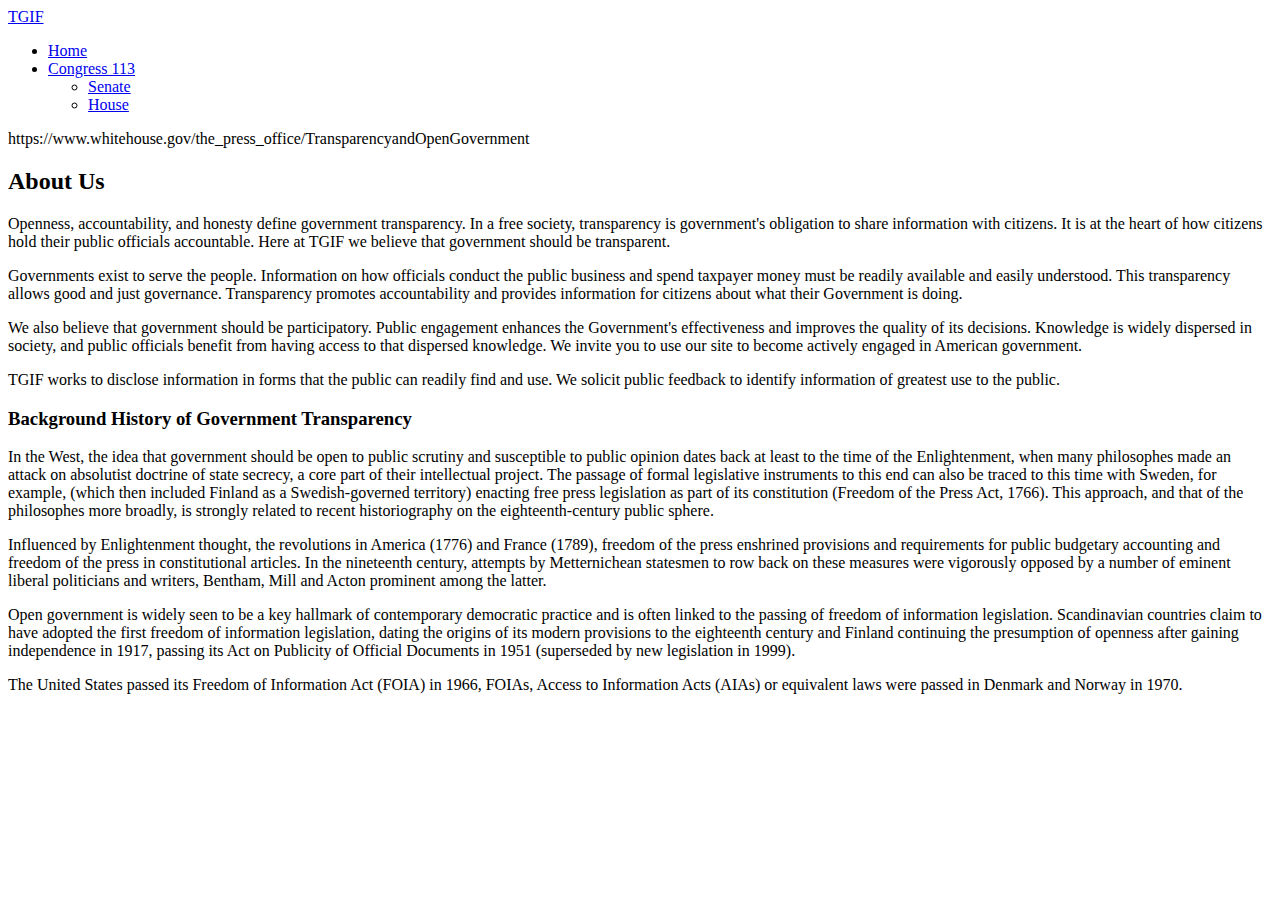
==== index.html @ 8fdb60cc "Some functions" ====
<!DOCTYPE html>
<html lang="en">

<head>
  <meta charset=UTF-8>
</head>

<body>
  <nav>
    <div>
      <div>
        <a href="#">TGIF</a>
      </div>
      <ul>
        <li><a href="#">Home</a></li>
        <li>
          <a href="#">Congress 113</a>
          <ul>
            <li><a href="#">Senate</a></li>
            <li><a href="#">House</a></li>
          </ul>
        </li>
      </ul>
    </div>
  </nav>


  <header>
    <div>
      <p>https://www.whitehouse.gov/the_press_office/TransparencyandOpenGovernment</p>

    </div>
  </header>
  <!--Table container-->
  <div>
    <h2>About Us</h2>
    <p>Openness, accountability, and honesty define government transparency. In a free society, transparency is government's obligation to share information with citizens. It is at the heart of how citizens hold their public officials accountable.
      Here at TGIF we believe that government should be transparent.</p>
    <p>Governments exist to serve the people. Information on how officials conduct the public business and spend taxpayer money must be readily available and easily understood. This transparency allows good and just governance. Transparency promotes
      accountability and provides information for citizens about what their Government is doing.</p>
    <p>We also believe that government should be participatory. Public engagement enhances the Government's effectiveness and improves the quality of its decisions. Knowledge is widely dispersed in society, and public officials benefit from having
      access to that dispersed knowledge. We invite you to use our site to become actively engaged in American government.</p>
    <p>TGIF works to disclose information in forms that the public can readily find and use. We solicit public feedback to identify information of greatest use to the public.</p>

    <h3>Background History of Government Transparency</h3>
    <p>In the West, the idea that government should be open to public scrutiny and susceptible to public opinion dates back at least to the time of the Enlightenment, when many philosophes made an attack on absolutist doctrine of state secrecy, a
      core part of their intellectual project. The passage of formal legislative instruments to this end can also be traced to this time with Sweden, for example, (which then included Finland as a Swedish-governed territory) enacting free press
      legislation as part of its constitution (Freedom of the Press Act, 1766). This approach, and that of the philosophes more broadly, is strongly related to recent historiography on the eighteenth-century public sphere.

      <p>Influenced by Enlightenment thought, the revolutions in America (1776) and France (1789), freedom of the press enshrined provisions and requirements for public budgetary accounting and freedom of the press in constitutional articles. In the
        nineteenth century, attempts by Metternichean statesmen to row back on these measures were vigorously opposed by a number of eminent liberal politicians and writers, Bentham, Mill and Acton prominent among the latter.</p>

      <p>Open government is widely seen to be a key hallmark of contemporary democratic practice and is often linked to the passing of freedom of information legislation. Scandinavian countries claim to have adopted the first freedom of information
        legislation, dating the origins of its modern provisions to the eighteenth century and Finland continuing the presumption of openness after gaining independence in 1917, passing its Act on Publicity of Official Documents in 1951 (superseded
        by new legislation in 1999).</p>

      <p>The United States passed its Freedom of Information Act (FOIA) in 1966, FOIAs, Access to Information Acts (AIAs) or equivalent laws were passed in Denmark and Norway in 1970.</p>


  </div>
</body>

</html>
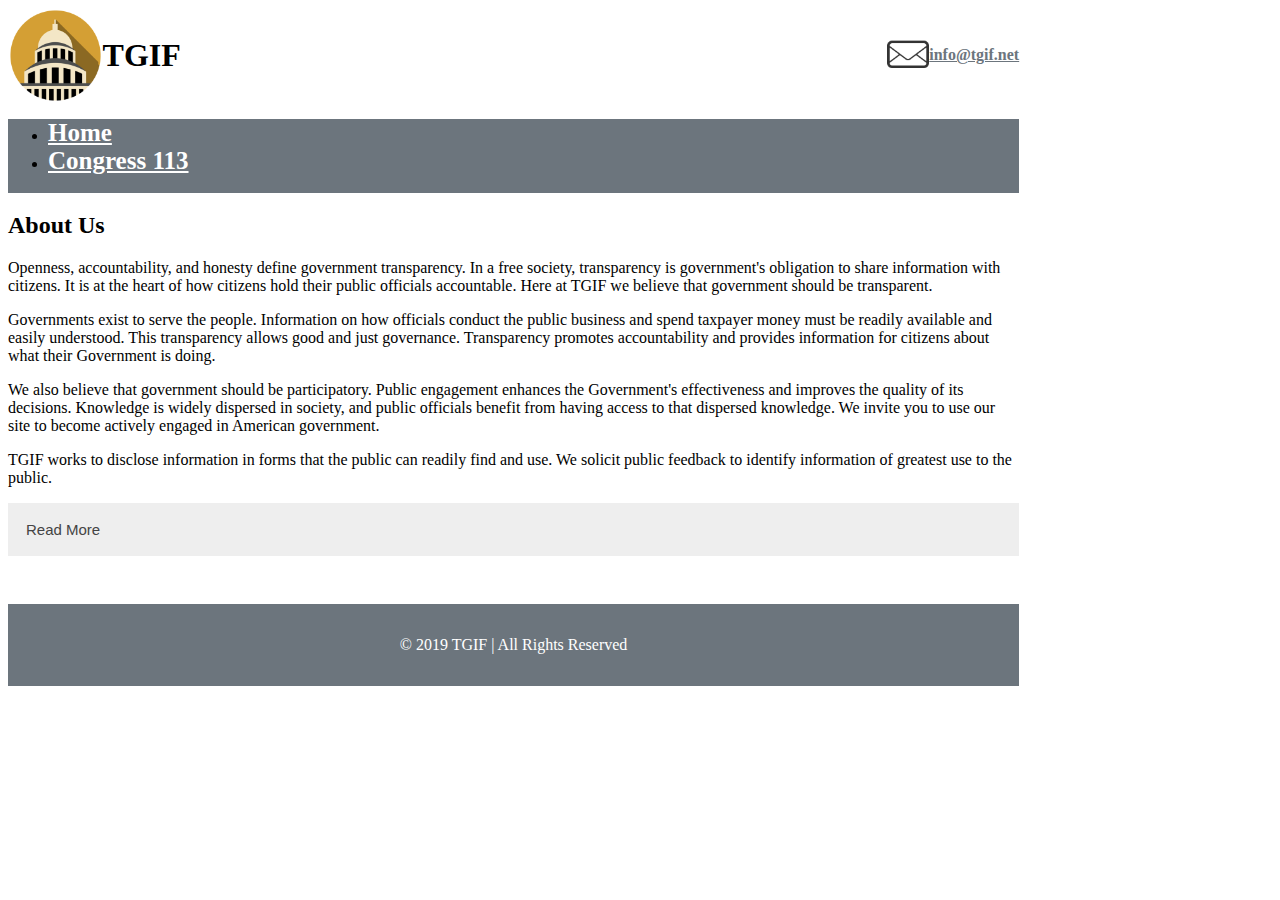
==== commit a01081f4: "Filters and some style done" ====
--- a/index.html
+++ b/index.html
@@ -3,61 +3,79 @@
 
 <head>
   <meta charset=UTF-8>
+  <meta name="viewport" content="width=device-width, initial-scale=1, shrink-to-fit=no">
+
+  <!-- Bootstrap CSS -->
+  <link rel="stylesheet" href="https://stackpath.bootstrapcdn.com/bootstrap/4.2.1/css/bootstrap.min.css" integrity="sha384-GJzZqFGwb1QTTN6wy59ffF1BuGJpLSa9DkKMp0DgiMDm4iYMj70gZWKYbI706tWS" crossorigin="anonymous">
+  <link rel="stylesheet" href="style/style.css">
 </head>
 
 <body>
-  <nav>
+  <div class="container">
+    <header>
+      <div class="topHeader">
+        <div class="topHeaderLeft">
+          <img src="images/standard.png" alt="Logo" class="logo">
+          <h1>TGIF</h1>
+        </div>
+        <div class="topHeaderRight">
+          <img src="images/mail_icon.png" alt="Contact icon" class="emailIcon">
+          <a href="mailto:info@tgif.net">info@tgif.net</a>
+        </div>
+      </div>
+      <nav>
+        <ul class="nav">
+          <li class="nav-item"><a class="nav-link" href="index.html">Home</a></li>
+          <li class="nav-item dropdown">
+            <a class="nav-link dropdown-toggle" data-toggle="dropdown" href="#" role="button" aria-haspopup="true" aria-expanded="false">Congress 113</a>
+            <div class="dropdown-menu">
+              <a class="dropdown-item" href="senate.html">Senate</a>
+              <a class="dropdown-item" href="houseOfRepresentatives.html">House</a>
+            </div>
+          </li>
+        </ul>
+      </nav>
+    </header>
+    <!--Table container-->
     <div>
-      <div>
-        <a href="#">TGIF</a>
+      <h2>About Us</h2>
+      <p>Openness, accountability, and honesty define government transparency. In a free society, transparency is government's obligation to share information with citizens. It is at the heart of how citizens hold their public officials accountable.
+        Here at TGIF we believe that government should be transparent.</p>
+      <p>Governments exist to serve the people. Information on how officials conduct the public business and spend taxpayer money must be readily available and easily understood. This transparency allows good and just governance. Transparency
+        promotes
+        accountability and provides information for citizens about what their Government is doing.</p>
+      <p>We also believe that government should be participatory. Public engagement enhances the Government's effectiveness and improves the quality of its decisions. Knowledge is widely dispersed in society, and public officials benefit from having
+        access to that dispersed knowledge. We invite you to use our site to become actively engaged in American government.</p>
+      <p>TGIF works to disclose information in forms that the public can readily find and use. We solicit public feedback to identify information of greatest use to the public.</p>
+      <!-- Hide This -->
+      <button id="accordion" class="accordion" onclick="makeAccordion()">Read More</button>
+      <div id="panel" class="panel">
+        <h3>Background History of Government Transparency</h3>
+        <p>In the West, the idea that government should be open to public scrutiny and susceptible to public opinion dates back at least to the time of the Enlightenment, when many philosophes made an attack on absolutist doctrine of state secrecy,
+          acore part of their intellectual project. The passage of formal legislative instruments to this end can also be traced to this time with Sweden, for example, (which then included Finland as a Swedish-governed territory) enacting free press
+          legislation as part of its constitution (Freedom of the Press Act, 1766). This approach, and that of the philosophes more broadly, is strongly related to recent historiography on the eighteenth-century public sphere.</p>
+          <p>Influenced by Enlightenment thought, the revolutions in America (1776) and France (1789), freedom of the press enshrined provisions and requirements for public budgetary accounting and freedom of the press in constitutional articles. In
+          the nineteenth century, attempts by Metternichean statesmen to row back on these measures were vigorously opposed by a number of eminent liberal politicians and writers, Bentham, Mill and Acton prominent among the latter.</p>
+          <p>Open government is widely seen to be a key hallmark of contemporary democratic practice and is often linked to the passing of freedom of information legislation. Scandinavian countries claim to have adopted the first freedom of
+          information legislation, dating the origins of its modern provisions to the eighteenth century and Finland continuing the presumption of openness after gaining independence in 1917, passing its Act on Publicity of Official Documents in 1951
+          by new legislation in 1999).</p>
+          <p>The United States passed its Freedom of Information Act (FOIA) in 1966, FOIAs, Access to Information Acts (AIAs) or equivalent laws were passed in Denmark and Norway in 1970.</p>
       </div>
-      <ul>
-        <li><a href="#">Home</a></li>
-        <li>
-          <a href="#">Congress 113</a>
-          <ul>
-            <li><a href="#">Senate</a></li>
-            <li><a href="#">House</a></li>
-          </ul>
-        </li>
-      </ul>
     </div>
-  </nav>
 
 
-  <header>
+  <footer>
     <div>
-      <p>https://www.whitehouse.gov/the_press_office/TransparencyandOpenGovernment</p>
+      <p class=" footer">© 2019 TGIF | All Rights Reserved</p>
+    </div>
+  </footer>
+  </div>
+  <script src="dataFiles/115_senate.js"></script>
+  <script src="scripts/main.js"></script>
+  <script src="https://code.jquery.com/jquery-3.3.1.slim.min.js" integrity="sha384-q8i/X+965DzO0rT7abK41JStQIAqVgRVzpbzo5smXKp4YfRvH+8abtTE1Pi6jizo" crossorigin="anonymous"></script>
+  <script src="https://cdnjs.cloudflare.com/ajax/libs/popper.js/1.14.6/umd/popper.min.js" integrity="sha384-wHAiFfRlMFy6i5SRaxvfOCifBUQy1xHdJ/yoi7FRNXMRBu5WHdZYu1hA6ZOblgut" crossorigin="anonymous"></script>
+  <script src="https://stackpath.bootstrapcdn.com/bootstrap/4.2.1/js/bootstrap.min.js" integrity="sha384-B0UglyR+jN6CkvvICOB2joaf5I4l3gm9GU6Hc1og6Ls7i6U/mkkaduKaBhlAXv9k" crossorigin="anonymous"></script>
 
-    </div>
-  </header>
-  <!--Table container-->
-  <div>
-    <h2>About Us</h2>
-    <p>Openness, accountability, and honesty define government transparency. In a free society, transparency is government's obligation to share information with citizens. It is at the heart of how citizens hold their public officials accountable.
-      Here at TGIF we believe that government should be transparent.</p>
-    <p>Governments exist to serve the people. Information on how officials conduct the public business and spend taxpayer money must be readily available and easily understood. This transparency allows good and just governance. Transparency promotes
-      accountability and provides information for citizens about what their Government is doing.</p>
-    <p>We also believe that government should be participatory. Public engagement enhances the Government's effectiveness and improves the quality of its decisions. Knowledge is widely dispersed in society, and public officials benefit from having
-      access to that dispersed knowledge. We invite you to use our site to become actively engaged in American government.</p>
-    <p>TGIF works to disclose information in forms that the public can readily find and use. We solicit public feedback to identify information of greatest use to the public.</p>
-
-    <h3>Background History of Government Transparency</h3>
-    <p>In the West, the idea that government should be open to public scrutiny and susceptible to public opinion dates back at least to the time of the Enlightenment, when many philosophes made an attack on absolutist doctrine of state secrecy, a
-      core part of their intellectual project. The passage of formal legislative instruments to this end can also be traced to this time with Sweden, for example, (which then included Finland as a Swedish-governed territory) enacting free press
-      legislation as part of its constitution (Freedom of the Press Act, 1766). This approach, and that of the philosophes more broadly, is strongly related to recent historiography on the eighteenth-century public sphere.
-
-      <p>Influenced by Enlightenment thought, the revolutions in America (1776) and France (1789), freedom of the press enshrined provisions and requirements for public budgetary accounting and freedom of the press in constitutional articles. In the
-        nineteenth century, attempts by Metternichean statesmen to row back on these measures were vigorously opposed by a number of eminent liberal politicians and writers, Bentham, Mill and Acton prominent among the latter.</p>
-
-      <p>Open government is widely seen to be a key hallmark of contemporary democratic practice and is often linked to the passing of freedom of information legislation. Scandinavian countries claim to have adopted the first freedom of information
-        legislation, dating the origins of its modern provisions to the eighteenth century and Finland continuing the presumption of openness after gaining independence in 1917, passing its Act on Publicity of Official Documents in 1951 (superseded
-        by new legislation in 1999).</p>
-
-      <p>The United States passed its Freedom of Information Act (FOIA) in 1966, FOIAs, Access to Information Acts (AIAs) or equivalent laws were passed in Denmark and Norway in 1970.</p>
-
-
-  </div>
 </body>
 
 </html>
--- a/style/style.css
+++ b/style/style.css
@@ -0,0 +1,140 @@
+html {
+    overflow-y: scroll;
+}
+.container {
+  max-width: 100%;
+  width: 80%;
+}
+
+.table th, td {
+  text-align: center;
+}
+
+a {
+  color: #6c757d;
+  font-weight: bold
+}
+
+a:hover {
+  color: #d49f34;
+}
+
+.footer {
+  background-color: #6c757d;
+  color: white;
+  margin: 3em 0 2em 0;
+  padding: 2em;
+  text-align: center;
+}
+
+.nav {
+  background-color: #6c757d;
+}
+
+.nav-link {
+  color: white;
+  font-size: 25px;
+  font-weight: bold;
+}
+
+.topHeader {
+  display: flex;
+  justify-content: space-between;
+}
+
+.topHeaderLeft {
+  align-items: center;
+  display: flex;
+  flex-direction: row;
+}
+
+.topHeaderRight {
+  align-items: center;
+  display: flex;
+  justify-content: flex-end;
+}
+
+.logo {
+  width: 25%;
+}
+
+.emailIcon {
+  width: 7%;
+}
+
+.makeRow {
+  align-items: baseline;
+  display: flex;
+  flex-direction: row;
+  justify-content: space-between;
+}
+
+.select {
+  display: flex;
+  justify-content: flex-start;
+  width: 50%;
+}
+
+.party {
+  width: 15%;
+}
+
+.check {
+  align-items: baseline;
+  display: flex;
+  justify-content: space-around;
+  width: 46%;
+}
+
+input {
+  display: none;
+}
+
+.label {
+  background: #6c757d;
+  border: 2px solid #6c757d;
+  border-radius: 4px;
+  color: white;
+  padding: 2%;
+}
+
+.label:hover {
+  background: #d49f34;
+  border: 3px solid black;
+}
+
+input:checked+label {
+  background: #d49f34;
+  border: 3px solid black;
+}
+
+.state {
+  align-items: baseline;
+  display: flex;
+  justify-content: space-around;
+  width: 14%;
+}
+.accordion {
+  background-color: #eee;
+  color: #444;
+  cursor: pointer;
+  padding: 18px;
+  width: 100%;
+  border: none;
+  text-align: left;
+  outline: none;
+  font-size: 15px;
+  transition: 2s;
+}
+
+.active, .accordion:hover {
+  background-color: #ccc;
+}
+
+.panel {
+  padding: 0 18px;
+  background-color: white;
+  max-height: 0;
+  overflow: hidden;
+  transition: max-height 0.8s ease-out;
+}
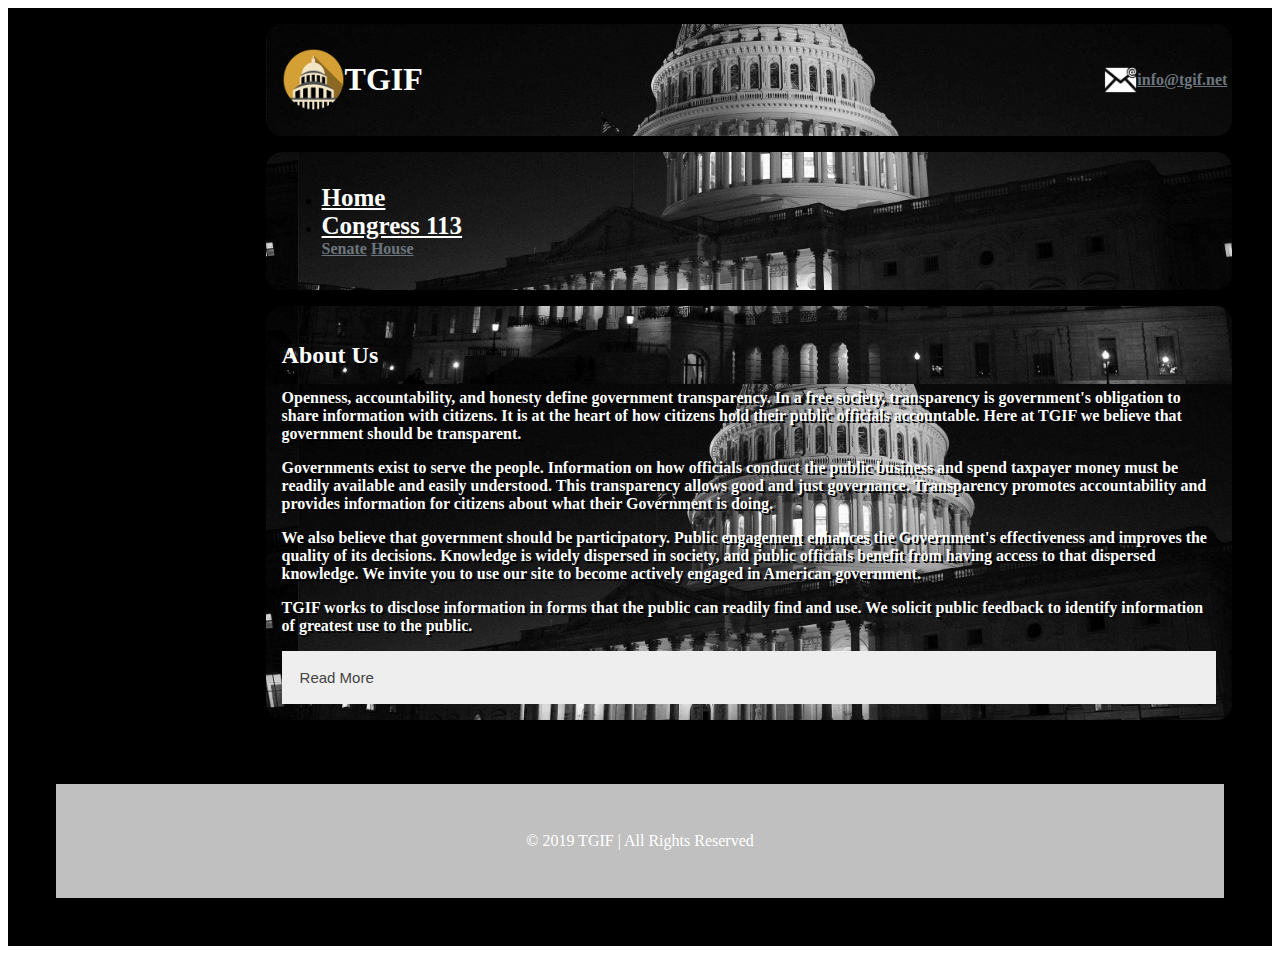
==== commit 95d96d84: "Separate the js in different files and some changes in createTable()" ====
--- a/index.html
+++ b/index.html
@@ -11,7 +11,8 @@
 </head>
 
 <body>
-  <div class="container">
+  <div class="allPage">
+  <div class="mainTitle">
     <header>
       <div class="topHeader">
         <div class="topHeaderLeft">
@@ -19,10 +20,13 @@
           <h1>TGIF</h1>
         </div>
         <div class="topHeaderRight">
-          <img src="images/mail_icon.png" alt="Contact icon" class="emailIcon">
+          <img src="images/email_icon_white.png" alt="Contact icon" class="emailIcon">
           <a href="mailto:info@tgif.net">info@tgif.net</a>
         </div>
       </div>
+  </div>
+  <div class="mainNav">
+    <div class="navDiv">
       <nav>
         <ul class="nav">
           <li class="nav-item"><a class="nav-link" href="index.html">Home</a></li>
@@ -35,8 +39,11 @@
           </li>
         </ul>
       </nav>
-    </header>
-    <!--Table container-->
+    </div>
+  </div>
+  </header>
+  <!--Table container-->
+  <div class="introduction">
     <div>
       <h2>About Us</h2>
       <p>Openness, accountability, and honesty define government transparency. In a free society, transparency is government's obligation to share information with citizens. It is at the heart of how citizens hold their public officials accountable.
@@ -54,22 +61,25 @@
         <p>In the West, the idea that government should be open to public scrutiny and susceptible to public opinion dates back at least to the time of the Enlightenment, when many philosophes made an attack on absolutist doctrine of state secrecy,
           acore part of their intellectual project. The passage of formal legislative instruments to this end can also be traced to this time with Sweden, for example, (which then included Finland as a Swedish-governed territory) enacting free press
           legislation as part of its constitution (Freedom of the Press Act, 1766). This approach, and that of the philosophes more broadly, is strongly related to recent historiography on the eighteenth-century public sphere.</p>
-          <p>Influenced by Enlightenment thought, the revolutions in America (1776) and France (1789), freedom of the press enshrined provisions and requirements for public budgetary accounting and freedom of the press in constitutional articles. In
+        <p>Influenced by Enlightenment thought, the revolutions in America (1776) and France (1789), freedom of the press enshrined provisions and requirements for public budgetary accounting and freedom of the press in constitutional articles. In
           the nineteenth century, attempts by Metternichean statesmen to row back on these measures were vigorously opposed by a number of eminent liberal politicians and writers, Bentham, Mill and Acton prominent among the latter.</p>
-          <p>Open government is widely seen to be a key hallmark of contemporary democratic practice and is often linked to the passing of freedom of information legislation. Scandinavian countries claim to have adopted the first freedom of
-          information legislation, dating the origins of its modern provisions to the eighteenth century and Finland continuing the presumption of openness after gaining independence in 1917, passing its Act on Publicity of Official Documents in 1951
+        <p>Open government is widely seen to be a key hallmark of contemporary democratic practice and is often linked to the passing of freedom of information legislation. Scandinavian countries claim to have adopted the first freedom of
+          information legislation, dating the origins of its modern provisions to the eighteenth century and Finland continuing the presumption of openness after gaining independence in 1917, passing its Act on Publicity of Official Documents in
+          1951
           by new legislation in 1999).</p>
-          <p>The United States passed its Freedom of Information Act (FOIA) in 1966, FOIAs, Access to Information Acts (AIAs) or equivalent laws were passed in Denmark and Norway in 1970.</p>
+        <p>The United States passed its Freedom of Information Act (FOIA) in 1966, FOIAs, Access to Information Acts (AIAs) or equivalent laws were passed in Denmark and Norway in 1970.</p>
       </div>
     </div>
+  </div>
 
 
-  <footer>
+  <footer class="footer">
     <div>
-      <p class=" footer">© 2019 TGIF | All Rights Reserved</p>
+      <p>© 2019 TGIF | All Rights Reserved</p>
     </div>
   </footer>
   </div>
+</div>
   <script src="dataFiles/115_senate.js"></script>
   <script src="scripts/main.js"></script>
   <script src="https://code.jquery.com/jquery-3.3.1.slim.min.js" integrity="sha384-q8i/X+965DzO0rT7abK41JStQIAqVgRVzpbzo5smXKp4YfRvH+8abtTE1Pi6jizo" crossorigin="anonymous"></script>
--- a/style/style.css
+++ b/style/style.css
@@ -1,12 +1,72 @@
-html {
-    overflow-y: scroll;
-}
-.container {
-  max-width: 100%;
-  width: 80%;
+.allPage {
+  display: grid;
+  grid-template-columns: 1fr 4fr 0.1fr;
+  grid-gap: 1em;
+  background-color: currentColor;
+}
+
+.allPage>div {
+  background-color: silver;
+  padding: 1em;
+  border-radius: 1em;
 }
 
 .table th, td {
+  text-align: center;
+}
+
+.leftPanel {
+  grid-column: 1/2;
+  grid-row: 4/5;
+  display: grid;
+  grid-row-gap: 1em;
+  grid-template-columns: 1fr;
+  margin-left: 1em;
+  align-content: flex-start;
+}
+
+.mainTitle {
+  grid-column: 2/3;
+  grid-row: 1/2;
+  margin-top: 1em;
+  background-image: url("../images/capitol.jpg");
+  background-size: cover;
+  color: white;
+  background-position: top;
+}
+
+.mainNav {
+  grid-column: 2/3;
+  grid-row: 2/3;
+  background-color: #6c757d;
+  background-image: url("../images/capitol.jpg");
+  background-size: cover;
+  background-position: 2em;
+}
+
+.introduction {
+  grid-column: 2/3;
+  grid-row: 3/4;
+  background-image: url("../images/capitol.jpg");
+  background-size: cover;
+  background-position: 2em -21em;
+  color: white;
+  font-weight: bold;
+  text-shadow: 2px 2px black;
+}
+
+.mainTable {
+  grid-column: 2/3;
+  grid-row: 4/6;
+}
+
+.footer {
+  grid-column: 1/4;
+  grid-row: 6/7;
+  background-color: silver;
+  color: white;
+  margin: 1em 3em 3em 3em;
+  padding: 2em;
   text-align: center;
 }
 
@@ -17,18 +77,16 @@
 
 a:hover {
   color: #d49f34;
-}
-
-.footer {
-  background-color: #6c757d;
-  color: white;
-  margin: 3em 0 2em 0;
-  padding: 2em;
-  text-align: center;
-}
+  text-shadow: 1px 1px grey;
+}
+
 
 .nav {
-  background-color: #6c757d;
+  background-color: #red;
+}
+
+.navDiv {
+  /* background-color: black; */
 }
 
 .nav-link {
@@ -46,20 +104,23 @@
   align-items: center;
   display: flex;
   flex-direction: row;
+  justify-content: space-between;
+  width: 15%;
 }
 
 .topHeaderRight {
   align-items: center;
   display: flex;
-  justify-content: flex-end;
+  width: 12%;
+  justify-content: space-between;
 }
 
 .logo {
-  width: 25%;
+  width: 45%;
 }
 
 .emailIcon {
-  width: 7%;
+  width: 30%;
 }
 
 .makeRow {
@@ -76,7 +137,7 @@
 }
 
 .party {
-  width: 15%;
+  width: 17%;
 }
 
 .check {
@@ -90,16 +151,24 @@
   display: none;
 }
 
-.label {
+/* .label {
   background: #6c757d;
-  border: 2px solid #6c757d;
+  border: 3px solid black;
   border-radius: 4px;
   color: white;
   padding: 2%;
-}
-
-.label:hover {
-  background: #d49f34;
+} */
+
+input+label{
+  background: #6c757d;
+  border: 3px solid black;
+  border-radius: 4px;
+  color: white;
+  padding: 2%;
+}
+
+input+label:hover {
+  background: grey;
   border: 3px solid black;
 }
 
@@ -107,6 +176,20 @@
   background: #d49f34;
   border: 3px solid black;
 }
+/* .label:hover {
+  background: grey;
+  border: 3px solid black;
+} */
+/*
+input:checked+label {
+  background: #d49f34;
+  border: 3px solid black;
+} */
+
+/* input:not(.checked):hover+label{
+  background: grey;
+  border: 3px solid black;
+} */
 
 .state {
   align-items: baseline;
@@ -114,6 +197,7 @@
   justify-content: space-around;
   width: 14%;
 }
+
 .accordion {
   background-color: #eee;
   color: #444;
@@ -138,3 +222,7 @@
   overflow: hidden;
   transition: max-height 0.8s ease-out;
 }
+
+.createUserTable {
+  margin-top: 25%;
+}
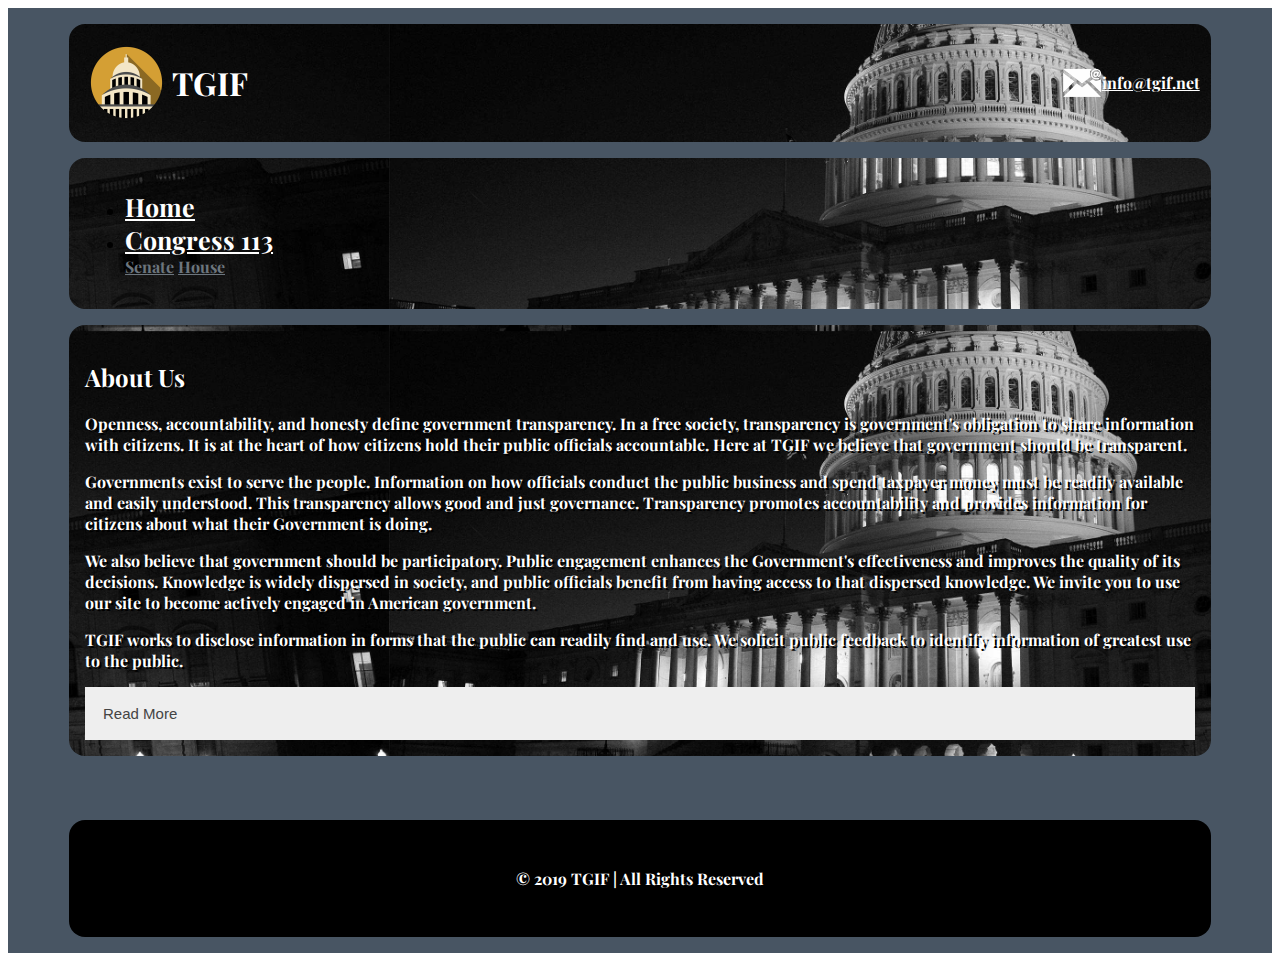
==== commit e204cb9a: "Almost everything is done." ====
--- a/index.html
+++ b/index.html
@@ -8,6 +8,7 @@
   <!-- Bootstrap CSS -->
   <link rel="stylesheet" href="https://stackpath.bootstrapcdn.com/bootstrap/4.2.1/css/bootstrap.min.css" integrity="sha384-GJzZqFGwb1QTTN6wy59ffF1BuGJpLSa9DkKMp0DgiMDm4iYMj70gZWKYbI706tWS" crossorigin="anonymous">
   <link rel="stylesheet" href="style/style.css">
+  <link href="https://fonts.googleapis.com/css?family=Playfair+Display" rel="stylesheet">
 </head>
 
 <body>
--- a/style/style.css
+++ b/style/style.css
@@ -1,92 +1,97 @@
 .allPage {
   display: grid;
-  grid-template-columns: 1fr 4fr 0.1fr;
+  grid-template-columns: 0.2fr 1fr 4fr 0.2fr;
   grid-gap: 1em;
-  background-color: currentColor;
+  background-color: #485563;
+  font-family: 'Playfair Display', serif;
 }
 
 .allPage>div {
-  background-color: silver;
+  background-color: whitesmoke;
   padding: 1em;
   border-radius: 1em;
 }
 
+a {
+  color: #6c757d;
+  font-weight: bold
+}
+
+a:hover {
+  color: #d49f34;
+  /* text-shadow: 1px 1px grey; */
+}
+
+.topHeaderRight a {
+  color: white;
+}
+
+.topHeaderRight a:hover {
+  color: #d49f34;
+}
+
+.table {
+  background-color: white;
+}
+
 .table th, td {
   text-align: center;
 }
 
 .leftPanel {
-  grid-column: 1/2;
+  grid-column: 2/3;
   grid-row: 4/5;
   display: grid;
   grid-row-gap: 1em;
   grid-template-columns: 1fr;
-  margin-left: 1em;
   align-content: flex-start;
 }
 
 .mainTitle {
-  grid-column: 2/3;
+  grid-column: 2/4;
   grid-row: 1/2;
   margin-top: 1em;
   background-image: url("../images/capitol.jpg");
   background-size: cover;
   color: white;
-  background-position: top;
+  background-position: 20em top;
 }
 
 .mainNav {
-  grid-column: 2/3;
+  grid-column: 2/4;
   grid-row: 2/3;
   background-color: #6c757d;
   background-image: url("../images/capitol.jpg");
   background-size: cover;
-  background-position: 2em;
+  background-position: 20em -10em;
 }
 
 .introduction {
-  grid-column: 2/3;
+  grid-column: 2/4;
   grid-row: 3/4;
   background-image: url("../images/capitol.jpg");
   background-size: cover;
-  background-position: 2em -21em;
+  background-position: 20em 29em;
   color: white;
   font-weight: bold;
   text-shadow: 2px 2px black;
 }
 
 .mainTable {
-  grid-column: 2/3;
+  grid-column: 3/4;
   grid-row: 4/6;
 }
 
 .footer {
-  grid-column: 1/4;
+  grid-column: 2/4;
   grid-row: 6/7;
-  background-color: silver;
-  color: white;
-  margin: 1em 3em 3em 3em;
+  background-color: black;
+  color: white;
+  margin: 1em 0;
   padding: 2em;
   text-align: center;
-}
-
-a {
-  color: #6c757d;
-  font-weight: bold
-}
-
-a:hover {
-  color: #d49f34;
-  text-shadow: 1px 1px grey;
-}
-
-
-.nav {
-  background-color: #red;
-}
-
-.navDiv {
-  /* background-color: black; */
+  font-weight: bolder;
+  border-radius: 1em;
 }
 
 .nav-link {
@@ -101,33 +106,33 @@
 }
 
 .topHeaderLeft {
+  display: flex;
   align-items: center;
+  flex-direction: row;
+  justify-content: space-around;
+  width: 15%;
+}
+
+.topHeaderRight {
+  align-items: center;
+  display: flex;
+  width: 12%;
+  justify-content: space-around;
+}
+
+.logo {
+  width: 45%;
+}
+
+.emailIcon {
+  width: 30%;
+}
+
+.makeRow {
+  align-items: baseline;
   display: flex;
   flex-direction: row;
   justify-content: space-between;
-  width: 15%;
-}
-
-.topHeaderRight {
-  align-items: center;
-  display: flex;
-  width: 12%;
-  justify-content: space-between;
-}
-
-.logo {
-  width: 45%;
-}
-
-.emailIcon {
-  width: 30%;
-}
-
-.makeRow {
-  align-items: baseline;
-  display: flex;
-  flex-direction: row;
-  justify-content: space-between;
 }
 
 .select {
@@ -168,7 +173,7 @@
 }
 
 input+label:hover {
-  background: grey;
+  background: silver;
   border: 3px solid black;
 }
 
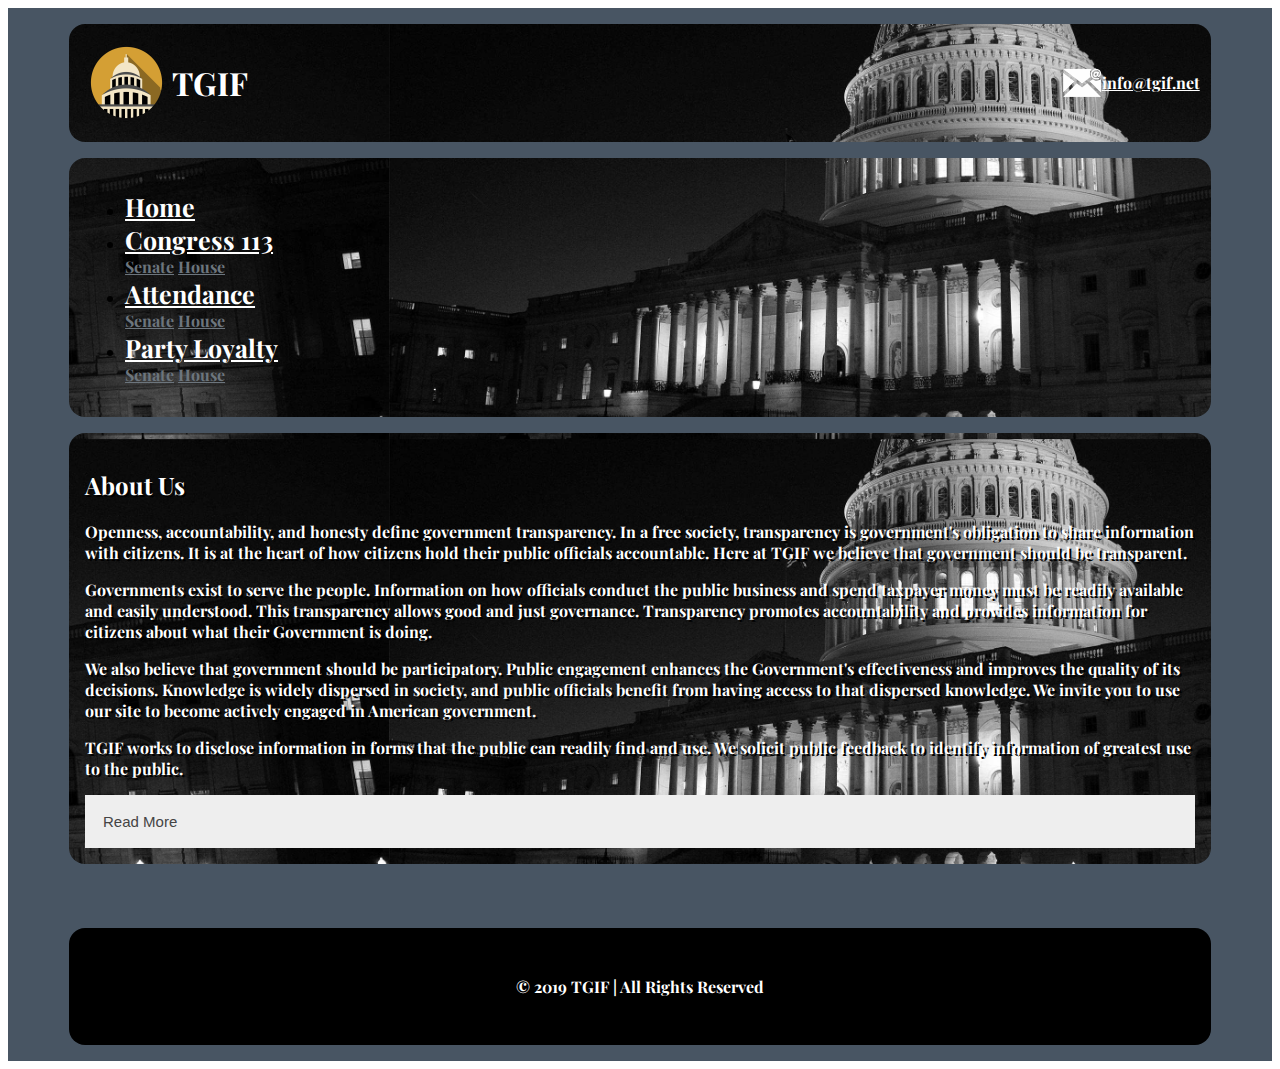
==== commit 29f4914a: "All project on vue done. Live call with fetch done on js vanilla" ====
--- a/index.html
+++ b/index.html
@@ -13,36 +13,50 @@
 
 <body>
   <div class="allPage">
-  <div class="mainTitle">
-    <header>
-      <div class="topHeader">
-        <div class="topHeaderLeft">
-          <img src="images/standard.png" alt="Logo" class="logo">
-          <h1>TGIF</h1>
+    <div class="mainTitle">
+      <header>
+        <div class="topHeader">
+          <div class="topHeaderLeft">
+            <img src="images/standard.png" alt="Logo" class="logo">
+            <h1>TGIF</h1>
+          </div>
+          <div class="topHeaderRight">
+            <img src="images/email_icon_white.png" alt="Contact icon" class="emailIcon">
+            <a href="mailto:info@tgif.net">info@tgif.net</a>
+          </div>
         </div>
-        <div class="topHeaderRight">
-          <img src="images/email_icon_white.png" alt="Contact icon" class="emailIcon">
-          <a href="mailto:info@tgif.net">info@tgif.net</a>
-        </div>
+    </div>
+    <div class="mainNav">
+      <div class="navDiv">
+        <nav>
+          <ul class="nav">
+            <li class="nav-item"><a class="nav-link" href="index.html">Home</a></li>
+            <li class="nav-item dropdown">
+              <a class="nav-link dropdown-toggle" data-toggle="dropdown" href="#" role="button" aria-haspopup="true" aria-expanded="false">Congress 113</a>
+              <div class="dropdown-menu">
+                <a class="dropdown-item" href="senate.html">Senate</a>
+                <a class="dropdown-item" href="houseOfRepresentatives.html">House</a>
+              </div>
+            </li>
+            <li class="nav-item dropdown">
+              <a class="nav-link dropdown-toggle" data-toggle="dropdown" href="#" role="button" aria-haspopup="true" aria-expanded="false">Attendance</a>
+              <div class="dropdown-menu">
+                <a class="dropdown-item" href="attendance_senate.html">Senate</a>
+                <a class="dropdown-item" href="attendance_house.html">House</a>
+              </div>
+            </li>
+            <li class="nav-item dropdown">
+              <a class="nav-link dropdown-toggle" data-toggle="dropdown" href="#" role="button" aria-haspopup="true" aria-expanded="false">Party Loyalty</a>
+              <div class="dropdown-menu">
+                <a class="dropdown-item" href="party_loyalty_senate.html">Senate</a>
+                <a class="dropdown-item" href="party_loyalty_house.html">House</a>
+              </div>
+            </li>
+          </ul>
+        </nav>
       </div>
-  </div>
-  <div class="mainNav">
-    <div class="navDiv">
-      <nav>
-        <ul class="nav">
-          <li class="nav-item"><a class="nav-link" href="index.html">Home</a></li>
-          <li class="nav-item dropdown">
-            <a class="nav-link dropdown-toggle" data-toggle="dropdown" href="#" role="button" aria-haspopup="true" aria-expanded="false">Congress 113</a>
-            <div class="dropdown-menu">
-              <a class="dropdown-item" href="senate.html">Senate</a>
-              <a class="dropdown-item" href="houseOfRepresentatives.html">House</a>
-            </div>
-          </li>
-        </ul>
-      </nav>
     </div>
-  </div>
-  </header>
+    </header>
   <!--Table container-->
   <div class="introduction">
     <div>
